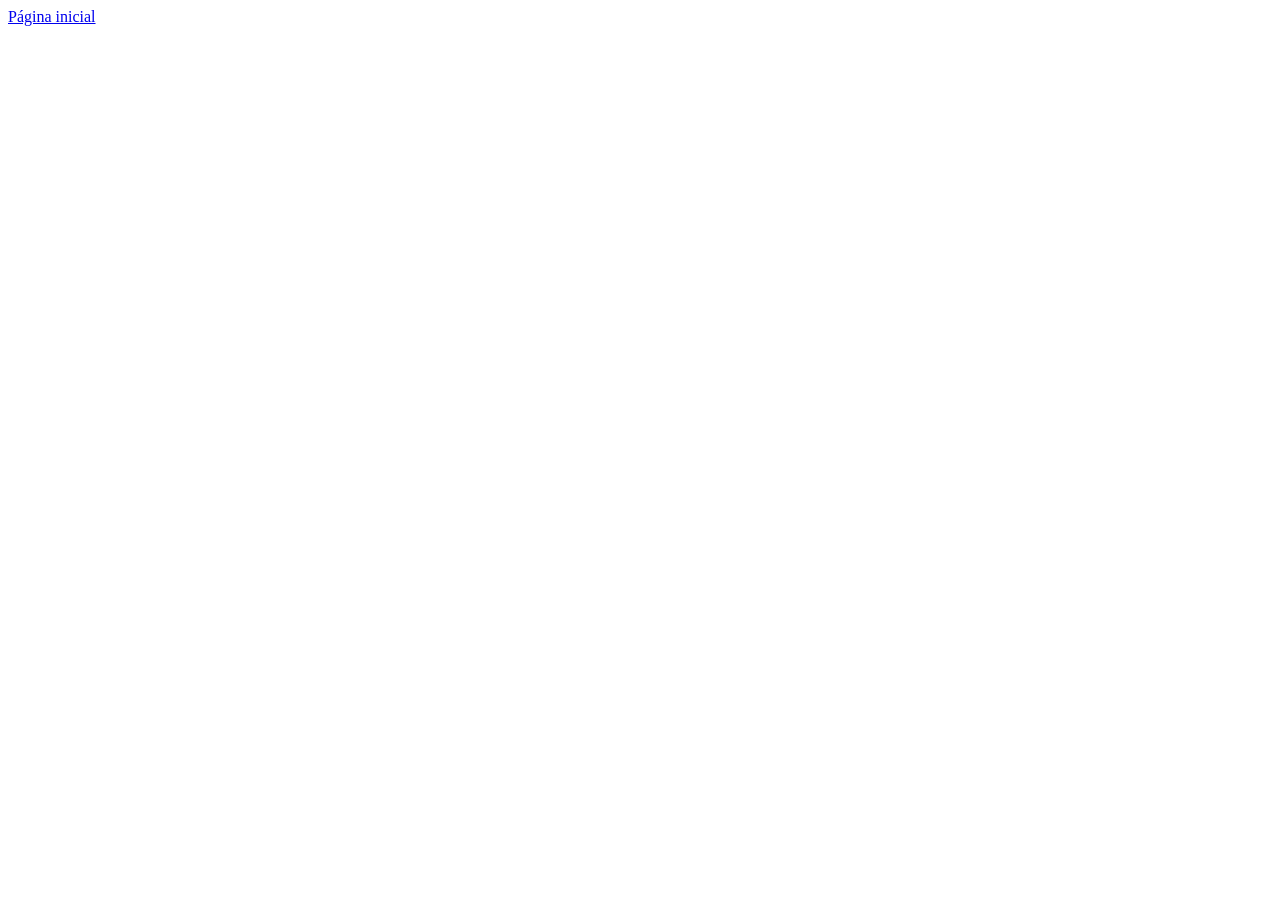
==== index.html @ 1a9d18ab "formatado os arquivos" ====
<!DOCTYPE html>
<html lang="pt-br">
<head>
    <meta charset="UTF-8">
    <meta name="viewport" content="width=device-width, initial-scale=1.0">
    <title>Projeto WEB - HTML/CSS</title>
</head>
<body>
    <div id="geral">
        <a href="index.html">Página inicial</a>
    </div>
    
</body>
</html>
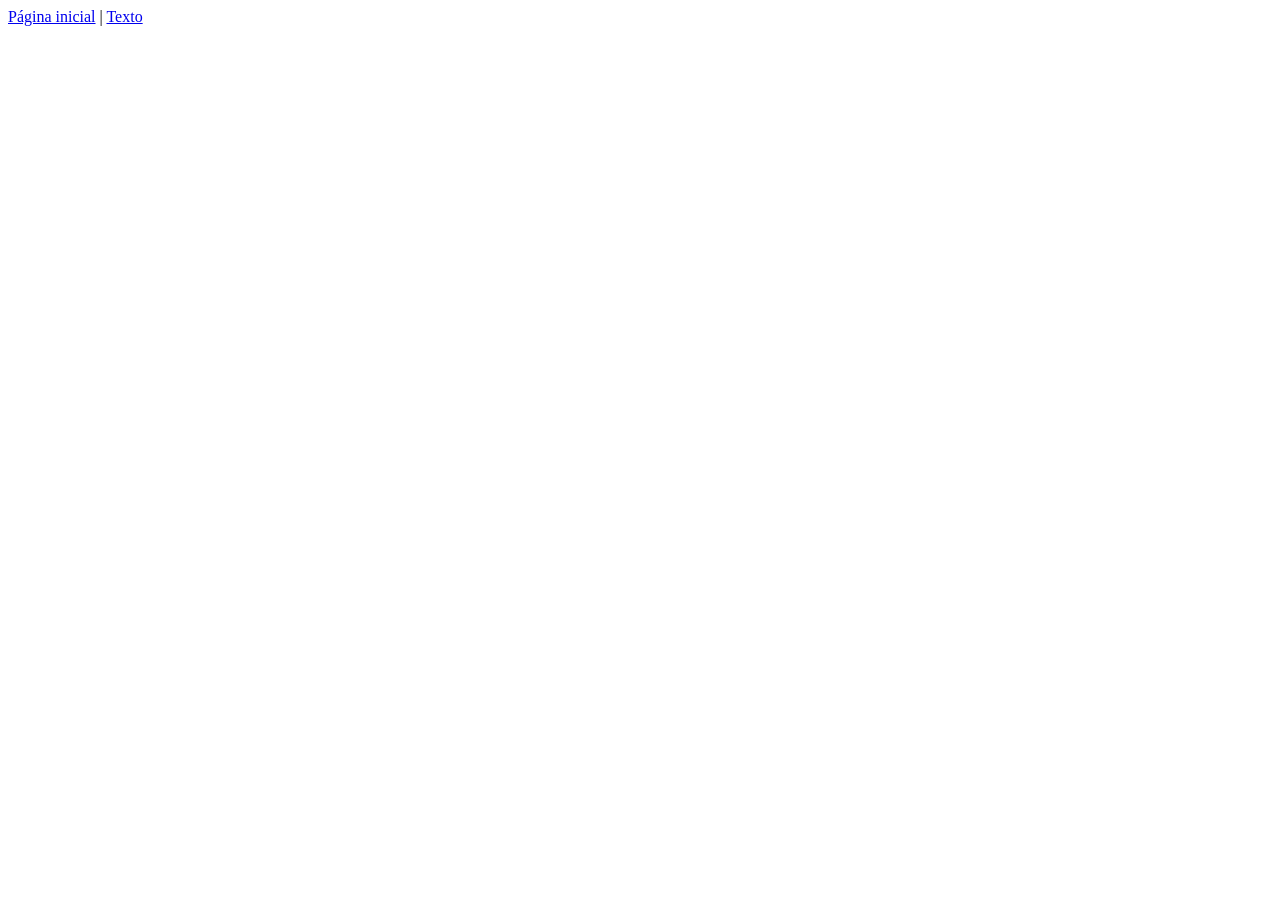
==== commit 1882a530: "formatado os arquivos" ====
--- a/index.html
+++ b/index.html
@@ -7,7 +7,7 @@
 </head>
 <body>
     <div id="geral">
-        <a href="index.html">Página inicial</a>
+        <a href="index.html">Página inicial</a> | <a href="/paginas/texto.html">Texto</a>
     </div>
     
 </body>
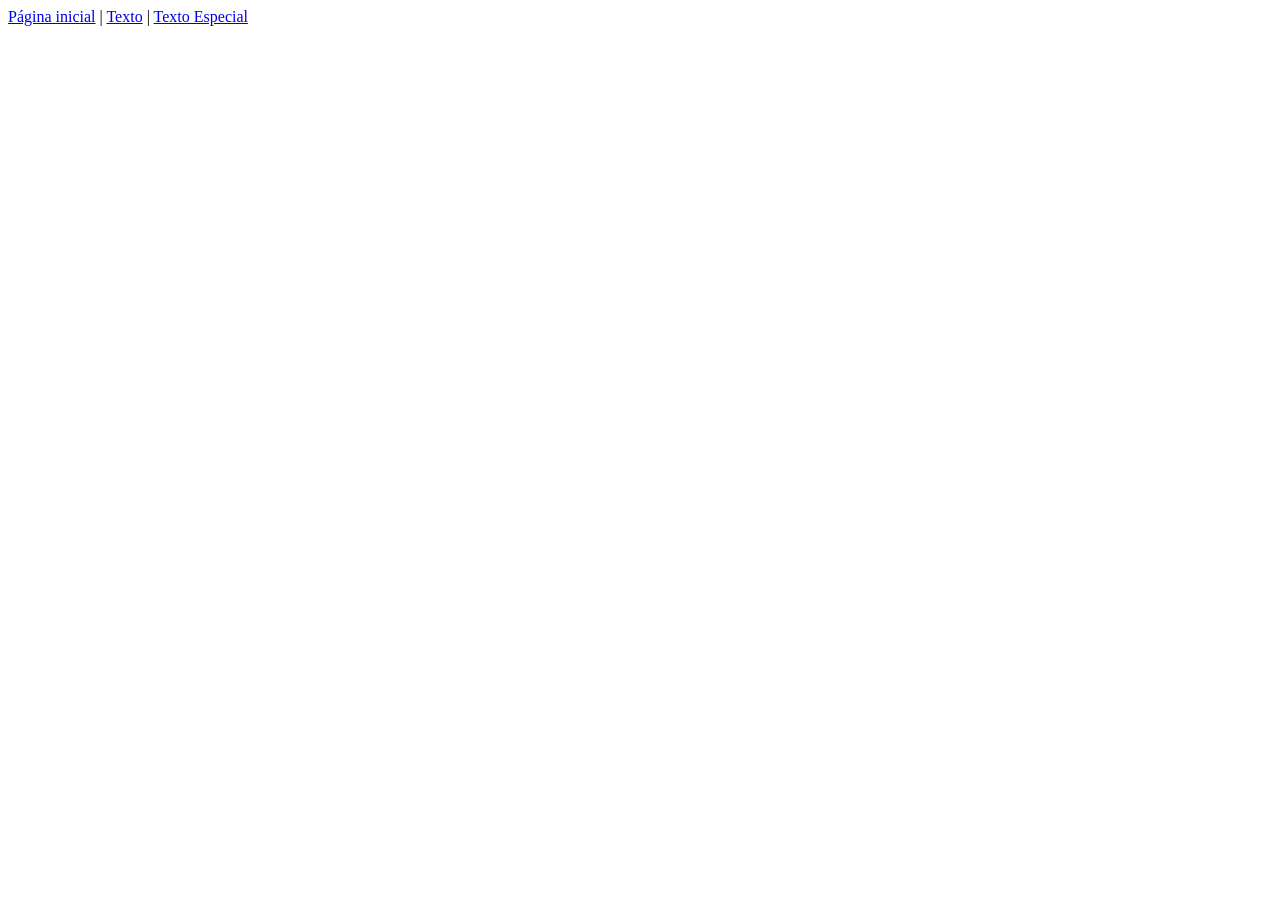
==== commit a2df8fe8: "formatatdo os arquivos" ====
--- a/index.html
+++ b/index.html
@@ -7,7 +7,7 @@
 </head>
 <body>
     <div id="geral">
-        <a href="index.html">Página inicial</a> | <a href="/paginas/texto.html">Texto</a>
+        <a href="index.html">Página inicial</a> | <a href="/paginas/texto.html">Texto</a> | <a href="paginas/outros/texto_especial.html">Texto Especial</a>
     </div>
     
 </body>
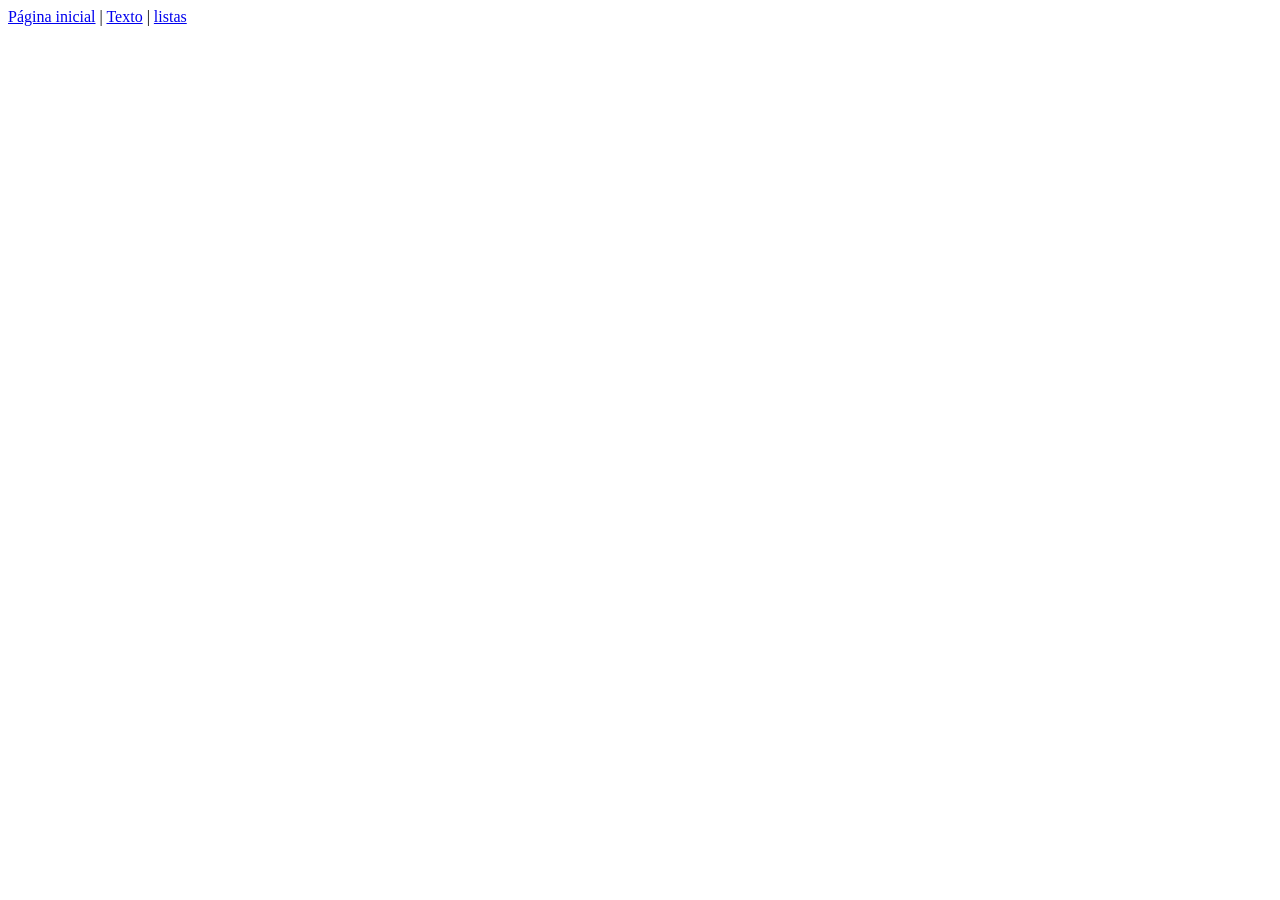
==== commit df696636: "formatado os arquivos" ====
--- a/index.html
+++ b/index.html
@@ -3,12 +3,12 @@
 <head>
     <meta charset="UTF-8">
     <meta name="viewport" content="width=device-width, initial-scale=1.0">
-    <title>Projeto WEB - HTML/CSS</title>
+    <title>Projeto Web - HTML/CSS</CSS></title>
 </head>
 <body>
     <div id="geral">
-        <a href="index.html">Página inicial</a> | <a href="/paginas/texto.html">Texto</a> | <a href="paginas/outros/texto_especial.html">Texto Especial</a>
+        <a href="index.html">Página inicial</a> | <a href="/paginas/texto.html">Texto</a> | <a href="paginas/listas.html">listas</a>
     </div>
     
 </body>
-</html>+</html>
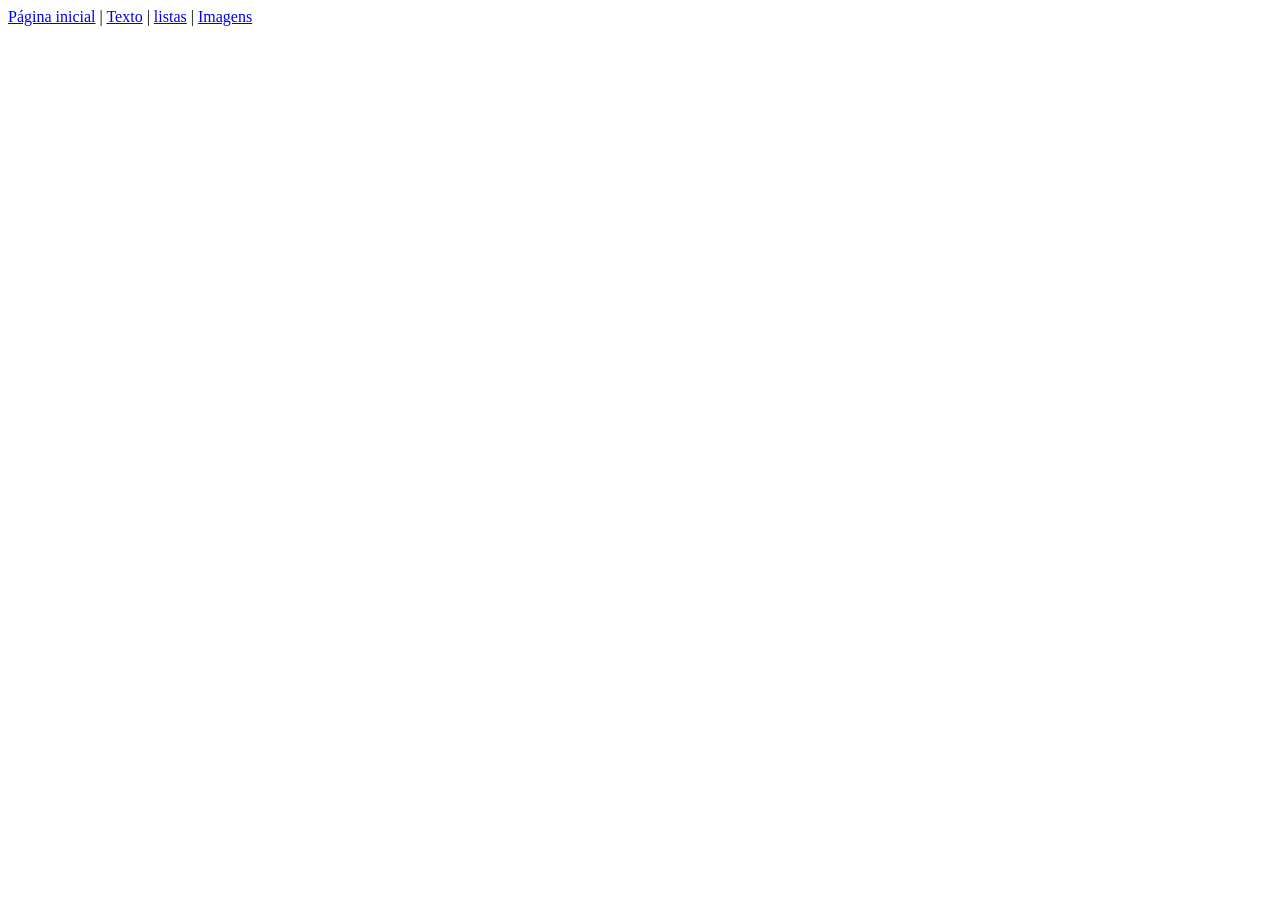
==== commit bc42ecdb: "formatado os arquivos" ====
--- a/index.html
+++ b/index.html
@@ -7,7 +7,7 @@
 </head>
 <body>
     <div id="geral">
-        <a href="index.html">Página inicial</a> | <a href="/paginas/texto.html">Texto</a> | <a href="paginas/listas.html">listas</a>
+        <a href="index.html">Página inicial</a> | <a href="/paginas/texto.html">Texto</a> | <a href="paginas/listas.html">listas</a> | <a href="paginas/imagens.html">Imagens</a>
     </div>
     
 </body>
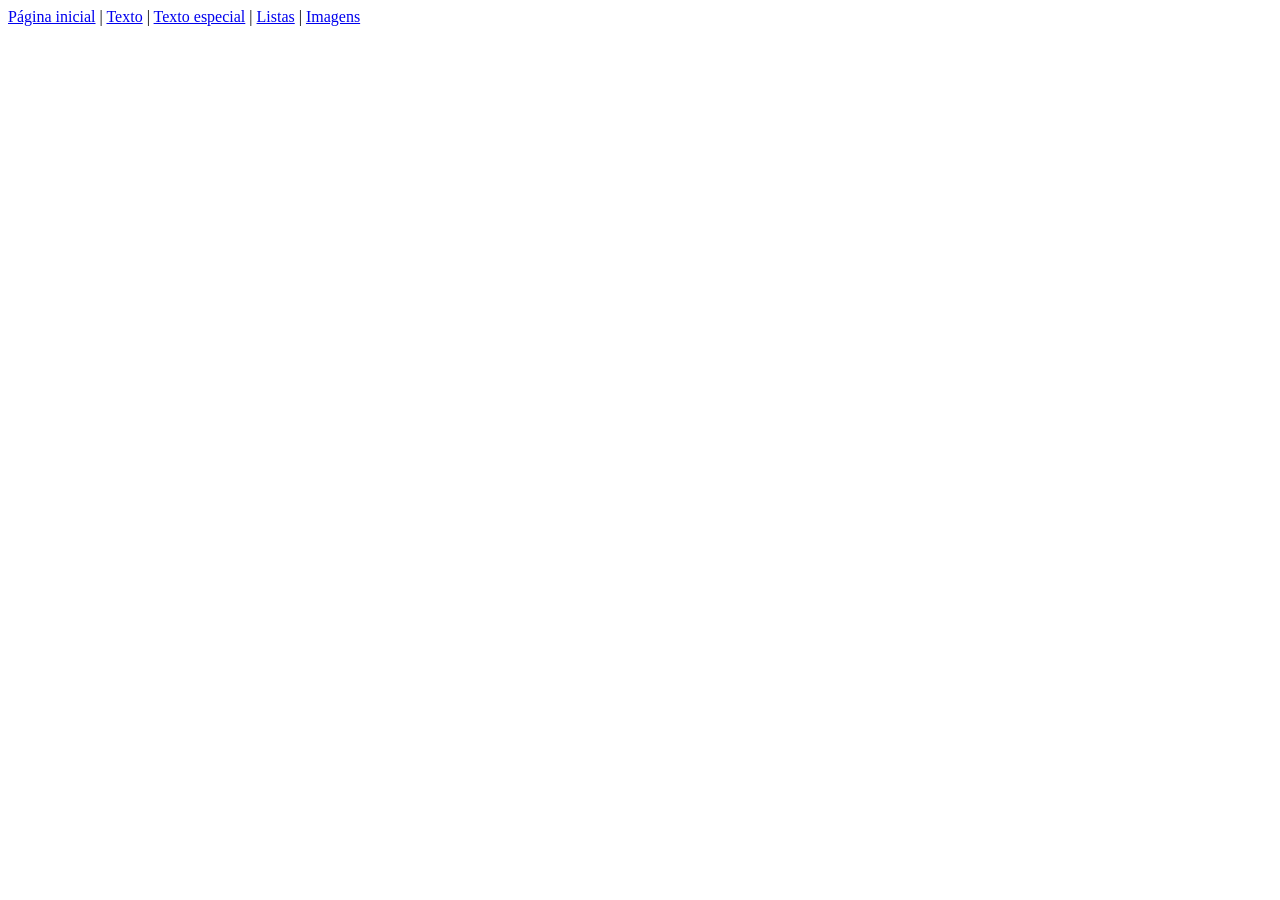
==== commit cef4662d: "formatado os arquivos" ====
--- a/index.html
+++ b/index.html
@@ -3,12 +3,15 @@
 <head>
     <meta charset="UTF-8">
     <meta name="viewport" content="width=device-width, initial-scale=1.0">
-    <title>Projeto Web - HTML/CSS</CSS></title>
+    <title>Projeto WEB - HTML/CSS</title>
 </head>
 <body>
     <div id="geral">
-        <a href="index.html">Página inicial</a> | <a href="/paginas/texto.html">Texto</a> | <a href="paginas/listas.html">listas</a> | <a href="paginas/imagens.html">Imagens</a>
+        <a href="index.html">Página inicial</a> |
+        <a href="paginas/texto.html">Texto</a> |
+        <a href="paginas/outros/texto_especial.html">Texto especial</a> |
+        <a href="paginas/listas.html">Listas</a> |
+        <a href="paginas/imagens.html">Imagens</a>
     </div>
-    
 </body>
-</html>
+</html>
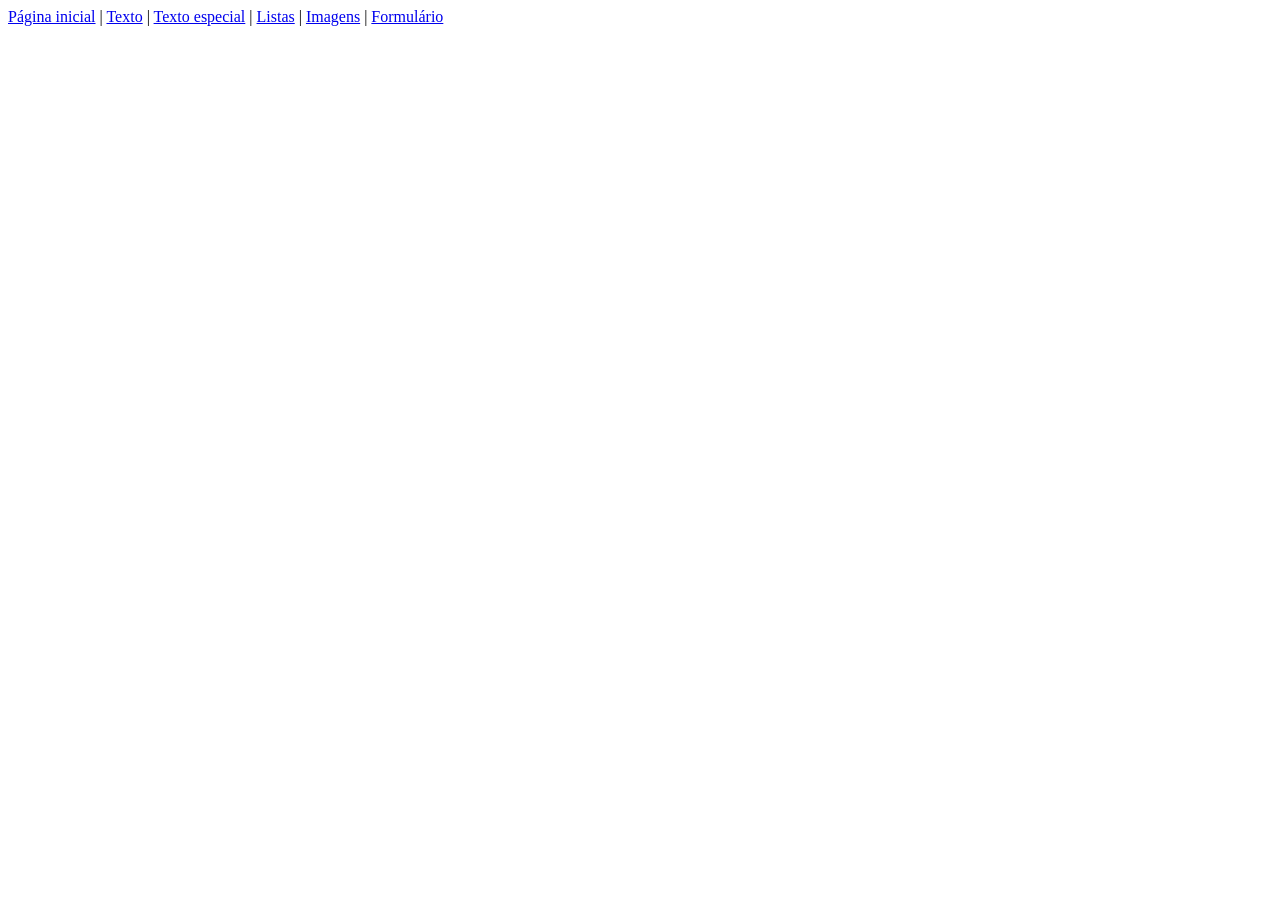
==== commit 95f6266f: "formatado os arquivos" ====
--- a/index.html
+++ b/index.html
@@ -11,7 +11,8 @@
         <a href="paginas/texto.html">Texto</a> |
         <a href="paginas/outros/texto_especial.html">Texto especial</a> |
         <a href="paginas/listas.html">Listas</a> |
-        <a href="paginas/imagens.html">Imagens</a>
+        <a href="paginas/imagens.html">Imagens</a> | <a href="./paginas/formulario.html">Formulário</a>
     </div>
+    
 </body>
 </html>
